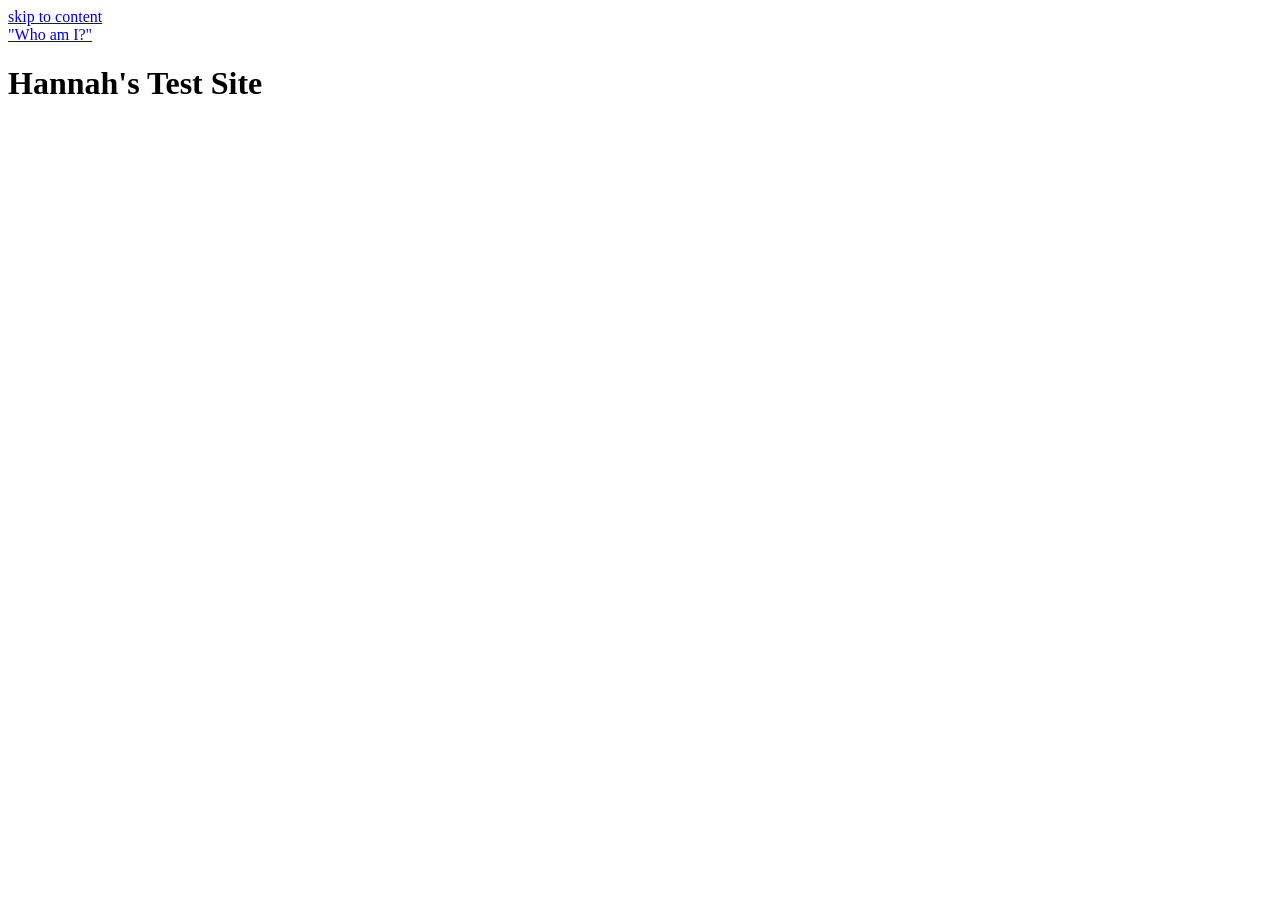
==== index.html @ 2dfd583f "new testing" ====
<!doctype html>
<html lang="en">
<head>
    <meta charset="utf-8">
    <title>Hannah's Test Site</title>
    <meta name="description" content="testing html coding">
    <meta name="author" content="Hannah">
    <link rel="icon" type="image/png" href="favicon.ico">
    <link rel="stylesheet" href="style.css">
</head>
<body>
    <a href="#content" class="sr-only">skip to content</a>
    <header>
        <nav>
            <a href="about.html">"Who am I?"</a>
        </nav>
    </header>
    <main>
        <h1>Hannah's Test Site</h1>
    </main>
</body>
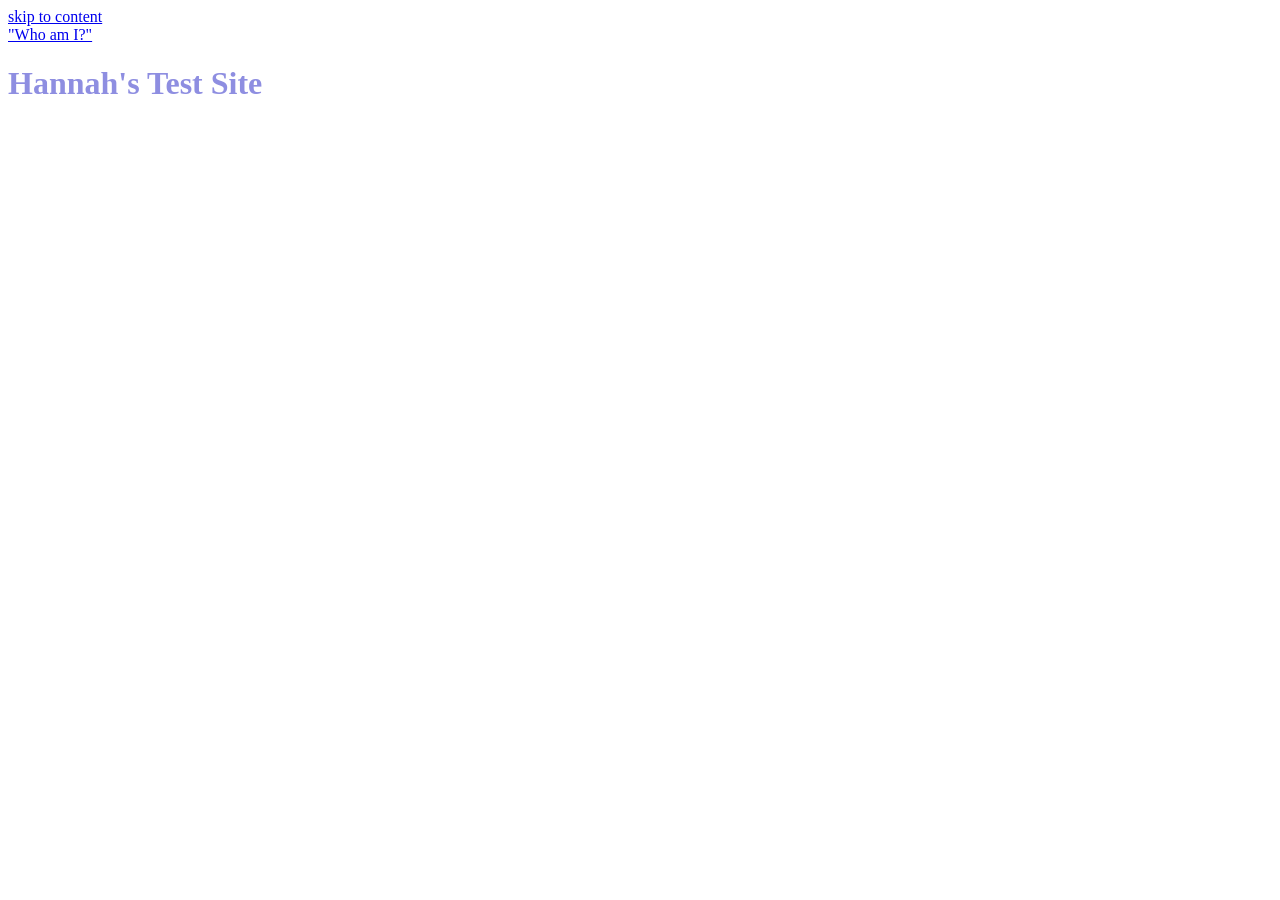
==== commit 19062c28: "colorswaps" ====
--- a/index.html
+++ b/index.html
@@ -5,7 +5,6 @@
     <title>Hannah's Test Site</title>
     <meta name="description" content="testing html coding">
     <meta name="author" content="Hannah">
-    <link rel="icon" type="image/png" href="favicon.ico">
     <link rel="stylesheet" href="style.css">
 </head>
 <body>
--- a/style.css
+++ b/style.css
@@ -0,0 +1,7 @@
+style
+  body {
+    background-color: rgb(28, 138, 152);}
+  h1 {
+    color: rgb(142, 142, 225);}
+  p {
+    color: red;}
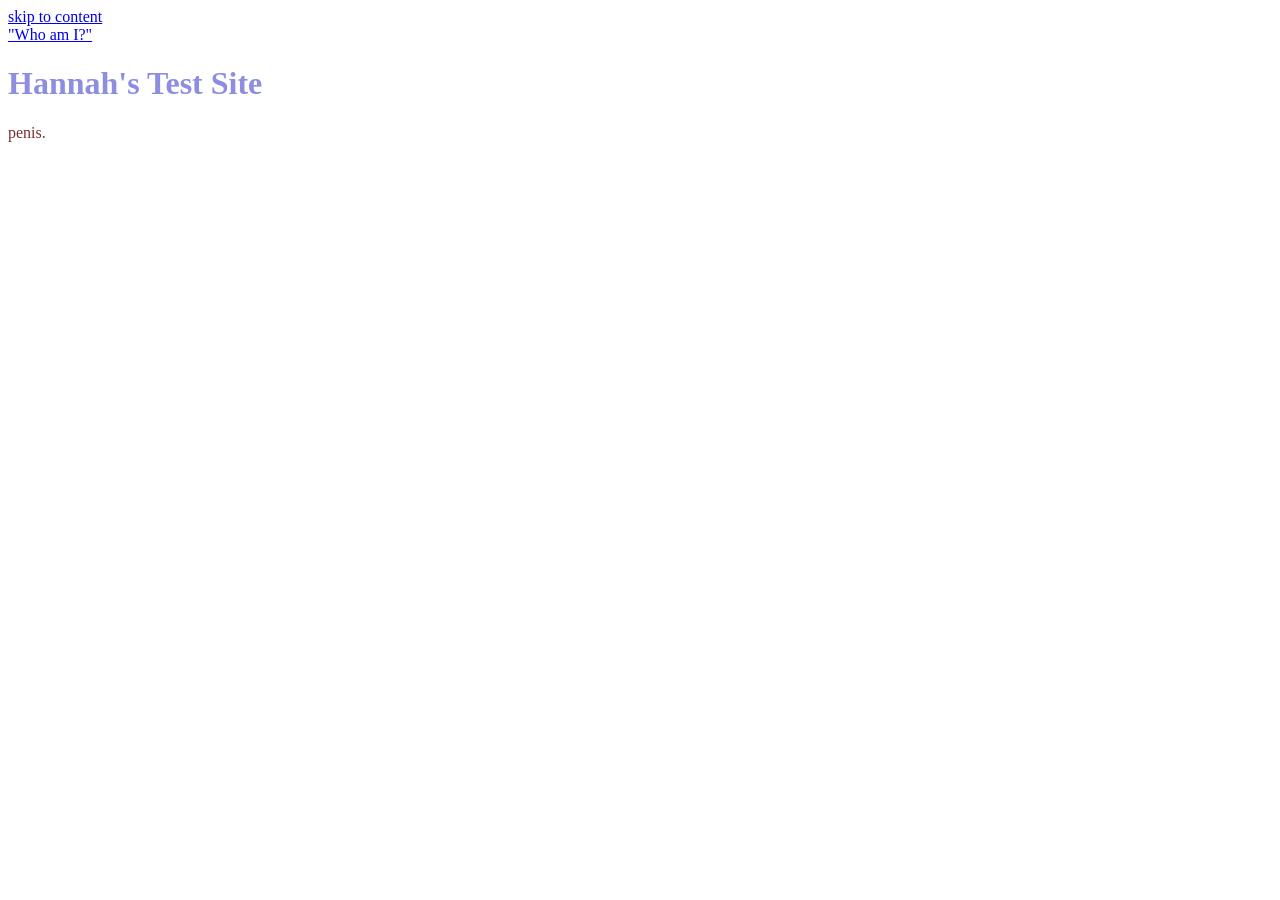
==== commit e692d495: "color changes" ====
--- a/index.html
+++ b/index.html
@@ -16,5 +16,6 @@
     </header>
     <main>
         <h1>Hannah's Test Site</h1>
+        <p> penis.</p>
     </main>
 </body>
--- a/style.css
+++ b/style.css
@@ -4,4 +4,4 @@
   h1 {
     color: rgb(142, 142, 225);}
   p {
-    color: red;}+    color: rgb(123, 46, 46);}
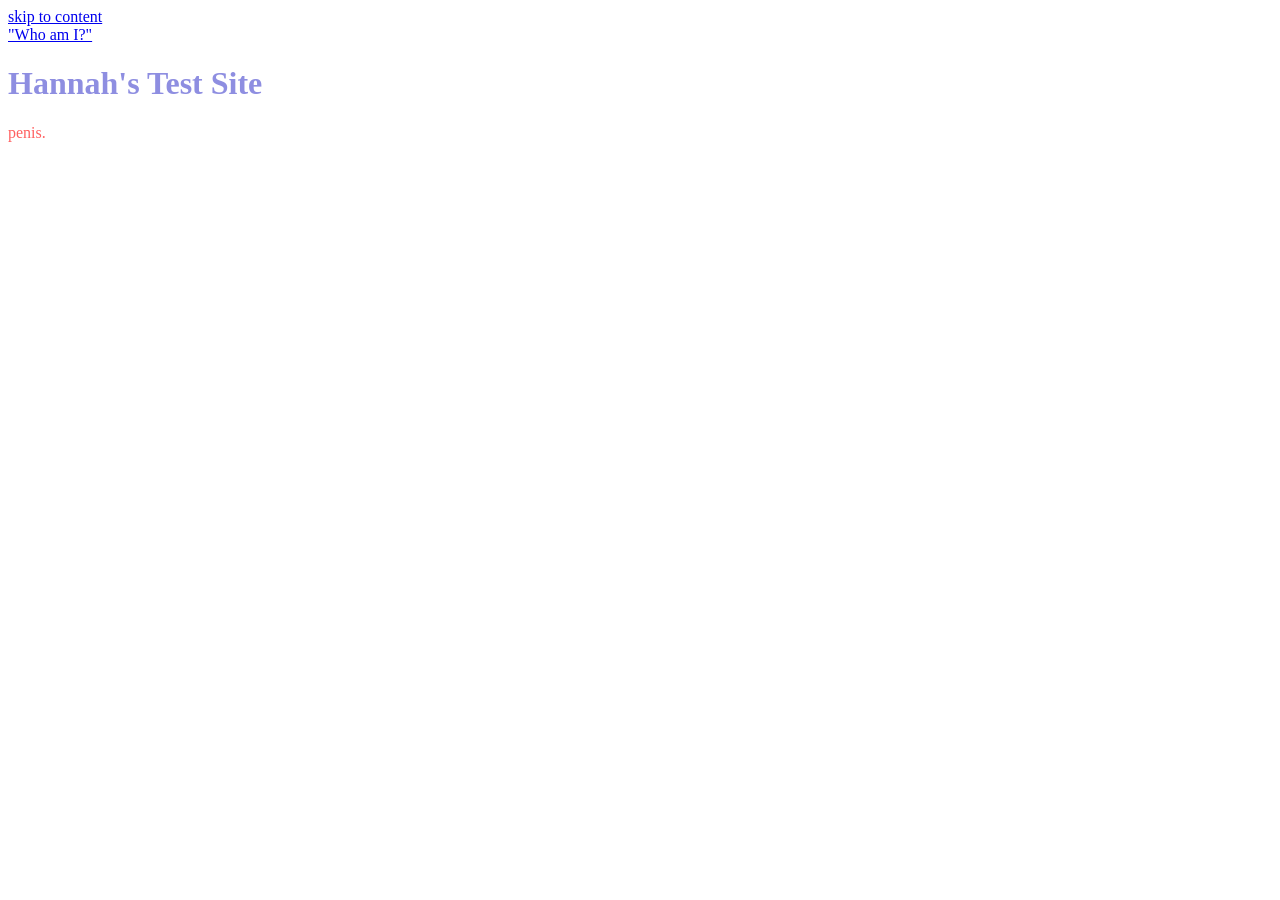
==== commit ec32f8d4: "swaps" ====
--- a/index.html
+++ b/index.html
@@ -7,15 +7,16 @@
     <meta name="author" content="Hannah">
     <link rel="stylesheet" href="style.css">
 </head>
-<body>
-    <a href="#content" class="sr-only">skip to content</a>
-    <header>
-        <nav>
+    <body>
+     <a href="#content" class="sr-only">skip to content</a>
+        <header>
+         <nav>
             <a href="about.html">"Who am I?"</a>
-        </nav>
-    </header>
-    <main>
-        <h1>Hannah's Test Site</h1>
-        <p> penis.</p>
-    </main>
-</body>+         </nav>
+        </header>
+        <main>
+          <h1>Hannah's Test Site</h1>
+          <p> penis.</p>
+         </main>
+    </body>
+</html>
--- a/style.css
+++ b/style.css
@@ -1,7 +1,7 @@
 style
   body {
-    background-color: rgb(28, 138, 152);}
+    background-color: rgb(104, 218, 233);}
   h1 {
     color: rgb(142, 142, 225);}
   p {
-    color: rgb(123, 46, 46);}+    color: rgb(255, 96, 96);}
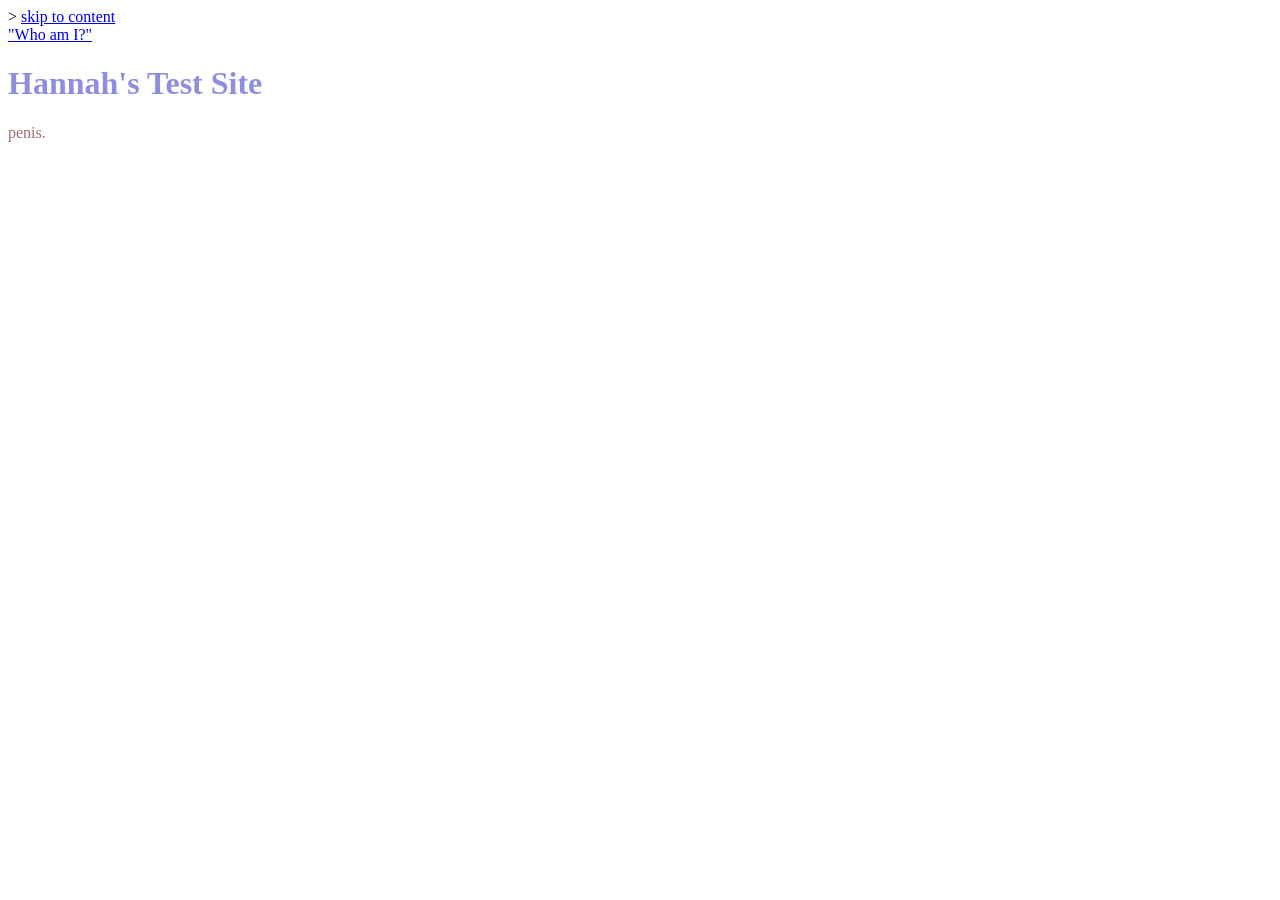
==== commit 503a7f41: "ragebait" ====
--- a/index.html
+++ b/index.html
@@ -1,13 +1,15 @@
 <!doctype html>
-<html lang="en">
+<html lang="en">>
 <head>
     <meta charset="utf-8">
     <title>Hannah's Test Site</title>
     <meta name="description" content="testing html coding">
     <meta name="author" content="Hannah">
     <link rel="stylesheet" href="style.css">
+        <style>
+        p {background-image: url('clouds.gif');}
+        </style>
 </head>
-    <body>
      <a href="#content" class="sr-only">skip to content</a>
         <header>
          <nav>
--- a/style.css
+++ b/style.css
@@ -1,7 +1,9 @@
-style
-  body {
-    background-color: rgb(104, 218, 233);}
-  h1 {
+body {
+            background-image: url('clouds.gif');
+            background-repeat: no-repeat;
+            background-attachment: fixed;
+            background-size: 100% 100%;}
+h1 {
     color: rgb(142, 142, 225);}
-  p {
-    color: rgb(255, 96, 96);}+p {
+    color: rgb(162, 107, 107);}
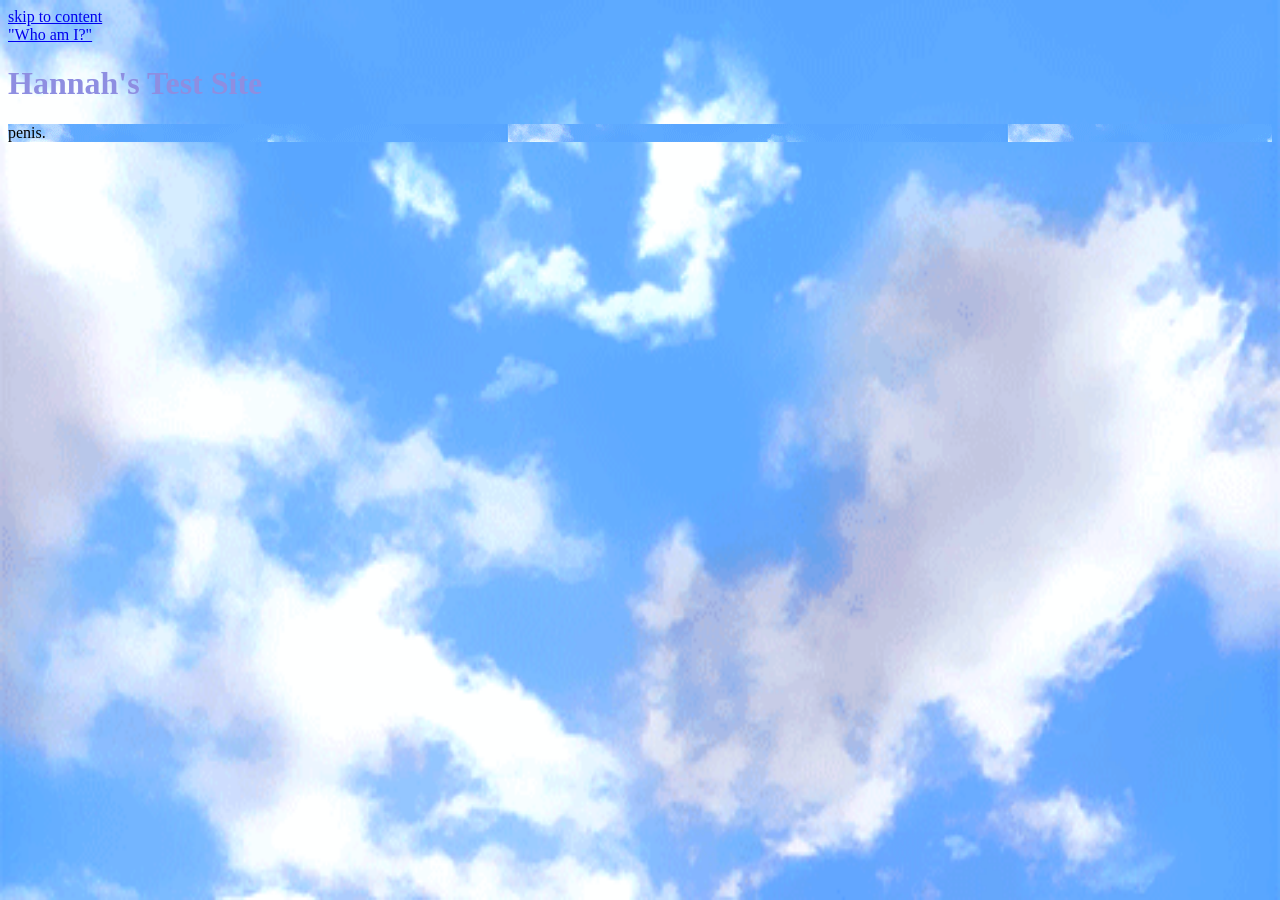
==== commit bf0d1e0a: "silly" ====
--- a/index.html
+++ b/index.html
@@ -1,5 +1,5 @@
 <!doctype html>
-<html lang="en">>
+<html lang="en">
 <head>
     <meta charset="utf-8">
     <title>Hannah's Test Site</title>
@@ -8,7 +8,7 @@
     <link rel="stylesheet" href="style.css">
         <style>
         p {background-image: url('clouds.gif');}
-        </style>
+    </style>
 </head>
      <a href="#content" class="sr-only">skip to content</a>
         <header>
--- a/style.css
+++ b/style.css
@@ -1,9 +1,8 @@
+h1 {
+    color: rgb(142, 142, 225);}
 body {
             background-image: url('clouds.gif');
             background-repeat: no-repeat;
             background-attachment: fixed;
             background-size: 100% 100%;}
-h1 {
-    color: rgb(142, 142, 225);}
-p {
-    color: rgb(162, 107, 107);}+
